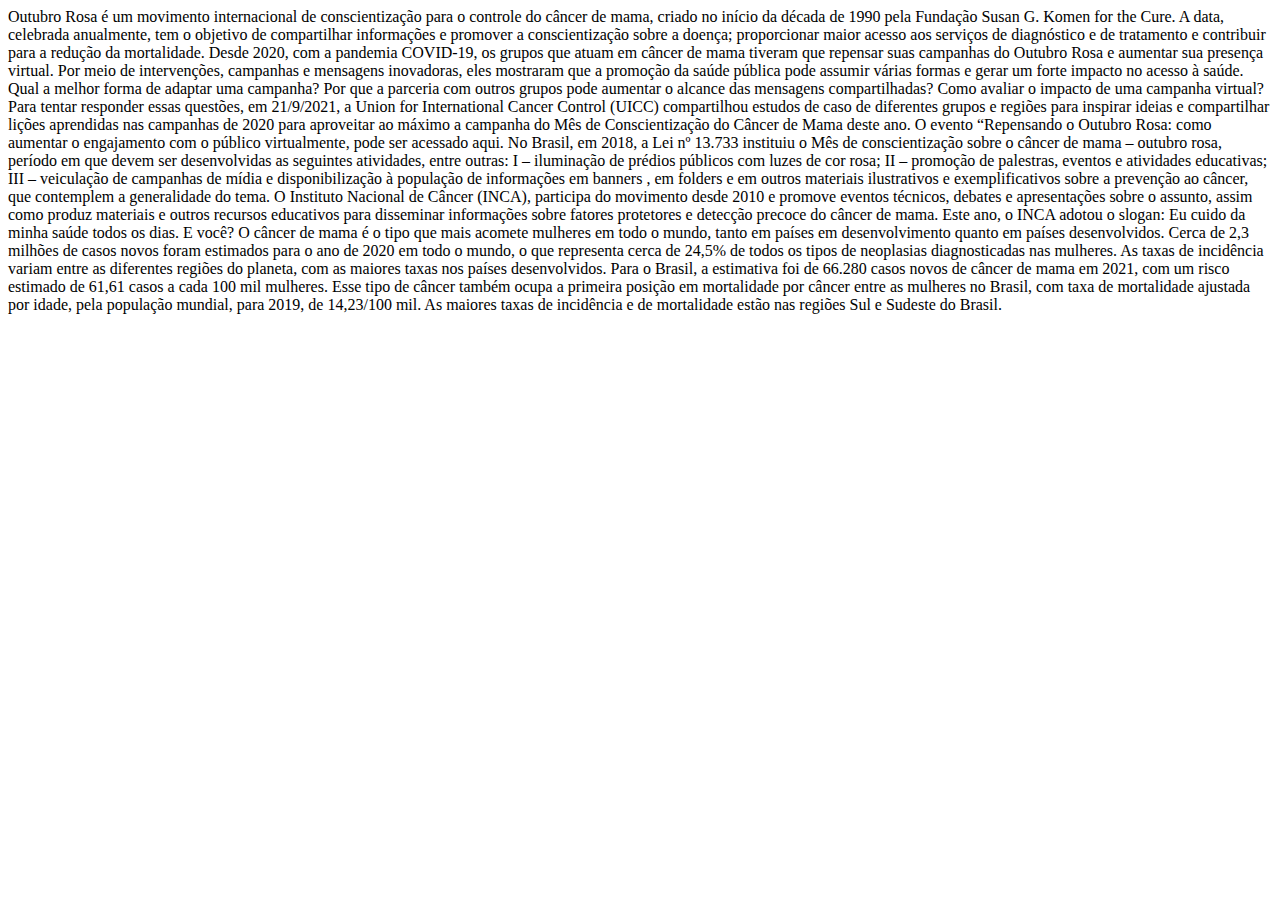
==== index.html @ 2d918403 "Add files via upload" ====
<!DOCTYPE html>
<html lang="en">
<head>
    <meta charset="UTF-8">
    <meta http-equiv="X-UA-Compatible" content="IE=edge">
    <meta name="viewport" content="width=device-width, initial-scale=1.0">
    <title>outubro rosa</title>
</head>
<body>
    Outubro Rosa é um movimento internacional de conscientização para o controle do câncer de mama, criado no início da década de 1990 pela Fundação Susan G. Komen for the Cure.
    A data, celebrada anualmente, tem o objetivo de compartilhar informações e promover a conscientização sobre a doença; proporcionar maior acesso aos serviços de diagnóstico e de tratamento e contribuir para a redução da mortalidade.
    Desde 2020, com a pandemia COVID-19, os grupos que atuam em câncer de mama tiveram que repensar suas campanhas do Outubro Rosa e aumentar sua presença virtual. Por meio de intervenções, campanhas e mensagens inovadoras, eles mostraram
 que a promoção da saúde pública pode assumir várias formas e gerar um forte impacto no acesso à saúde. Qual a melhor forma de adaptar uma campanha? Por que a parceria com outros grupos pode aumentar o alcance das mensagens compartilhadas? 
 Como avaliar o impacto de uma campanha virtual?

    Para tentar responder essas questões, em 21/9/2021, a Union for International Cancer Control (UICC) compartilhou estudos de caso de diferentes grupos e regiões para inspirar ideias e compartilhar lições aprendidas nas campanhas de 2020
 para aproveitar ao máximo a campanha do Mês de Conscientização do Câncer de Mama deste ano.
O evento “Repensando o Outubro Rosa: como aumentar o engajamento com o público virtualmente, pode ser acessado aqui.
    No Brasil, em 2018, a Lei nº 13.733 instituiu o Mês de conscientização sobre o câncer de mama – outubro rosa, período em que devem ser desenvolvidas as seguintes atividades, entre outras:

I – iluminação de prédios públicos com luzes de cor rosa;
II – promoção de palestras, eventos e atividades educativas;
III – veiculação de campanhas de mídia e disponibilização à população de informações em banners , em folders e em outros materiais ilustrativos e exemplificativos sobre a prevenção ao câncer, que contemplem a generalidade do tema.

    O Instituto Nacional de Câncer (INCA), participa do movimento desde 2010 e promove eventos técnicos, debates e apresentações sobre o assunto, assim como produz materiais e outros recursos educativos para disseminar informações sobre 
fatores protetores e detecção precoce do câncer de mama.

    Este ano, o INCA adotou o slogan: Eu cuido da minha saúde todos os dias. E você?

    O câncer de mama é o tipo que mais acomete mulheres em todo o mundo, tanto em países em desenvolvimento quanto em países desenvolvidos. Cerca de 2,3 milhões de casos novos foram estimados para o ano de 2020 em todo o mundo, o que representa
 cerca de 24,5% de todos os tipos de neoplasias diagnosticadas nas mulheres. As taxas de incidência variam entre as diferentes regiões do planeta, com as maiores taxas nos países desenvolvidos.
    Para o Brasil, a estimativa foi de 66.280 casos novos de câncer de mama em 2021, com um risco estimado de 61,61 casos a cada 100 mil mulheres.
Esse tipo de câncer também ocupa a primeira posição em mortalidade por câncer entre as mulheres no Brasil, com taxa de mortalidade ajustada por idade, pela população mundial, para 2019, de 14,23/100 mil. As maiores taxas de incidência e de
 mortalidade estão nas regiões Sul e Sudeste do Brasil.


</body>
</html>
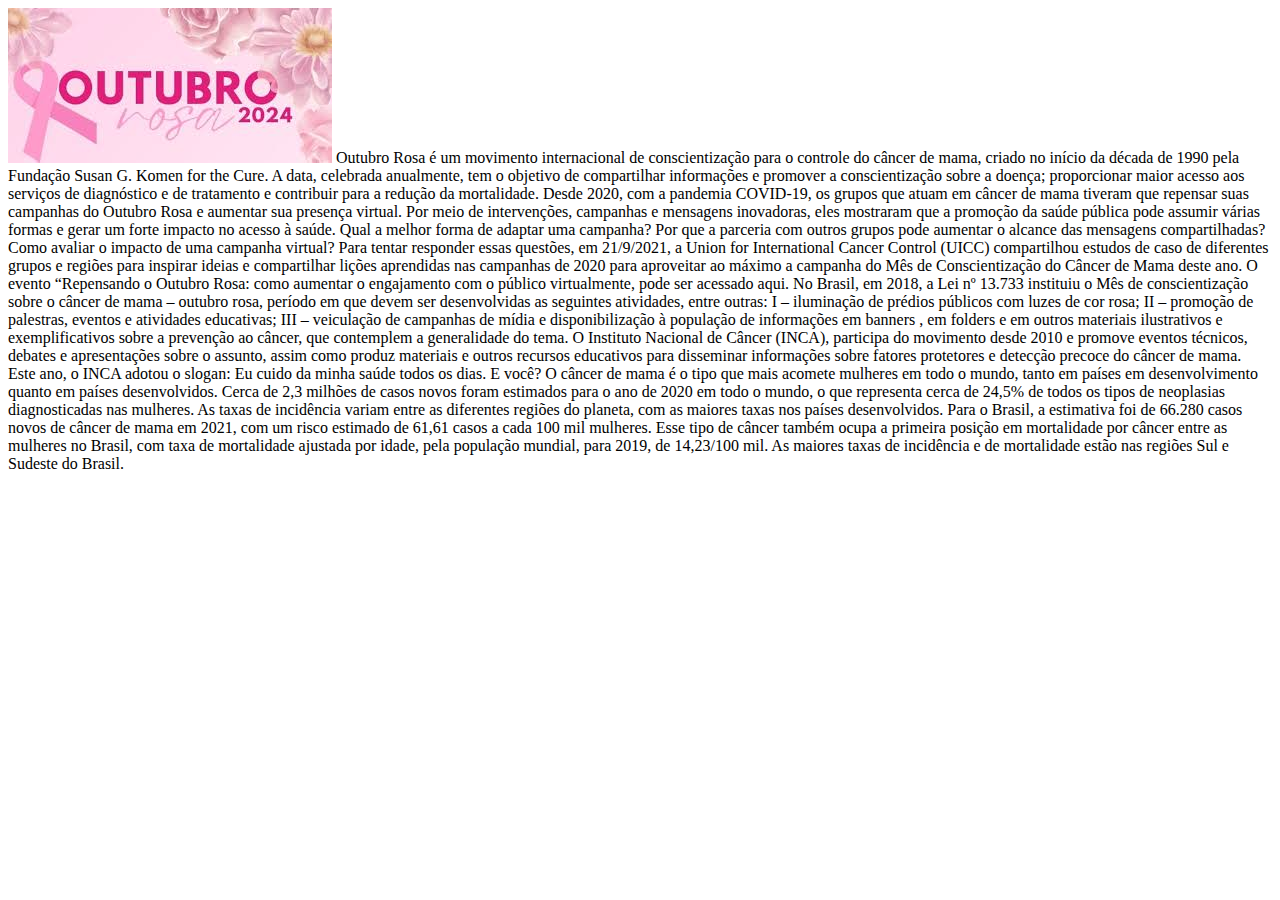
==== commit 20bf3854: "Add files via upload" ====
--- a/index.html
+++ b/index.html
@@ -7,6 +7,7 @@
     <title>outubro rosa</title>
 </head>
 <body>
+    <img src="images.jpeg" alt="">
     Outubro Rosa é um movimento internacional de conscientização para o controle do câncer de mama, criado no início da década de 1990 pela Fundação Susan G. Komen for the Cure.
     A data, celebrada anualmente, tem o objetivo de compartilhar informações e promover a conscientização sobre a doença; proporcionar maior acesso aos serviços de diagnóstico e de tratamento e contribuir para a redução da mortalidade.
     Desde 2020, com a pandemia COVID-19, os grupos que atuam em câncer de mama tiveram que repensar suas campanhas do Outubro Rosa e aumentar sua presença virtual. Por meio de intervenções, campanhas e mensagens inovadoras, eles mostraram
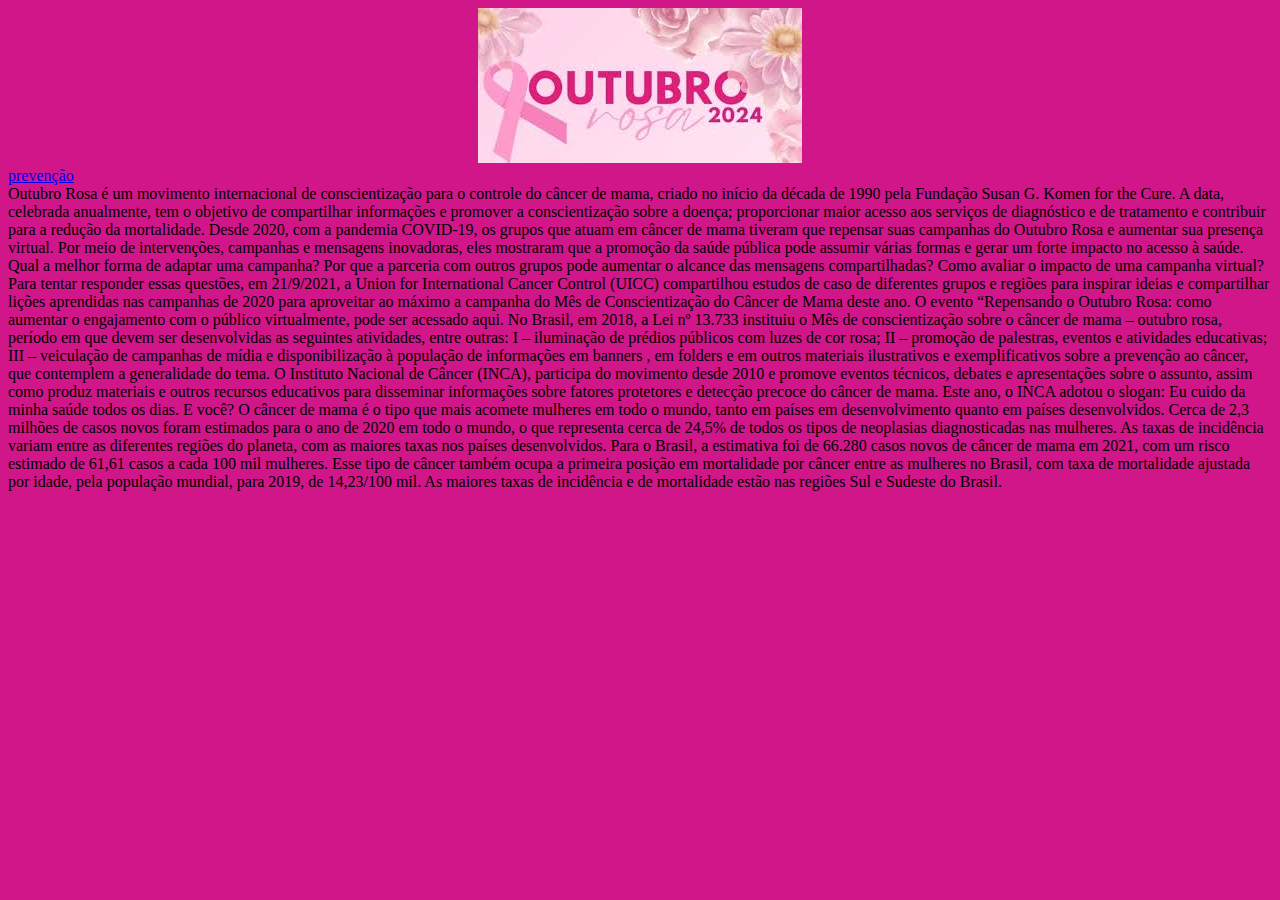
==== commit 7c6d921a: "Add files via upload" ====
--- a/index.html
+++ b/index.html
@@ -5,10 +5,14 @@
     <meta http-equiv="X-UA-Compatible" content="IE=edge">
     <meta name="viewport" content="width=device-width, initial-scale=1.0">
     <title>outubro rosa</title>
+    <link rel="stylesheet" href="style.css">
 </head>
 <body>
-    <img src="images.jpeg" alt="">
-    Outubro Rosa é um movimento internacional de conscientização para o controle do câncer de mama, criado no início da década de 1990 pela Fundação Susan G. Komen for the Cure.
+    <center>
+        <img src="images.jpeg" alt="um laço rosa">
+    </center>
+    <a href="style.html" > <li> prevenção </li></a>
+   Outubro Rosa é um movimento internacional de conscientização para o controle do câncer de mama, criado no início da década de 1990 pela Fundação Susan G. Komen for the Cure.
     A data, celebrada anualmente, tem o objetivo de compartilhar informações e promover a conscientização sobre a doença; proporcionar maior acesso aos serviços de diagnóstico e de tratamento e contribuir para a redução da mortalidade.
     Desde 2020, com a pandemia COVID-19, os grupos que atuam em câncer de mama tiveram que repensar suas campanhas do Outubro Rosa e aumentar sua presença virtual. Por meio de intervenções, campanhas e mensagens inovadoras, eles mostraram
  que a promoção da saúde pública pode assumir várias formas e gerar um forte impacto no acesso à saúde. Qual a melhor forma de adaptar uma campanha? Por que a parceria com outros grupos pode aumentar o alcance das mensagens compartilhadas? 
--- a/style.css
+++ b/style.css
@@ -0,0 +1,3 @@
+body{
+    background-color: rgb(209, 22, 137);color: black;
+}